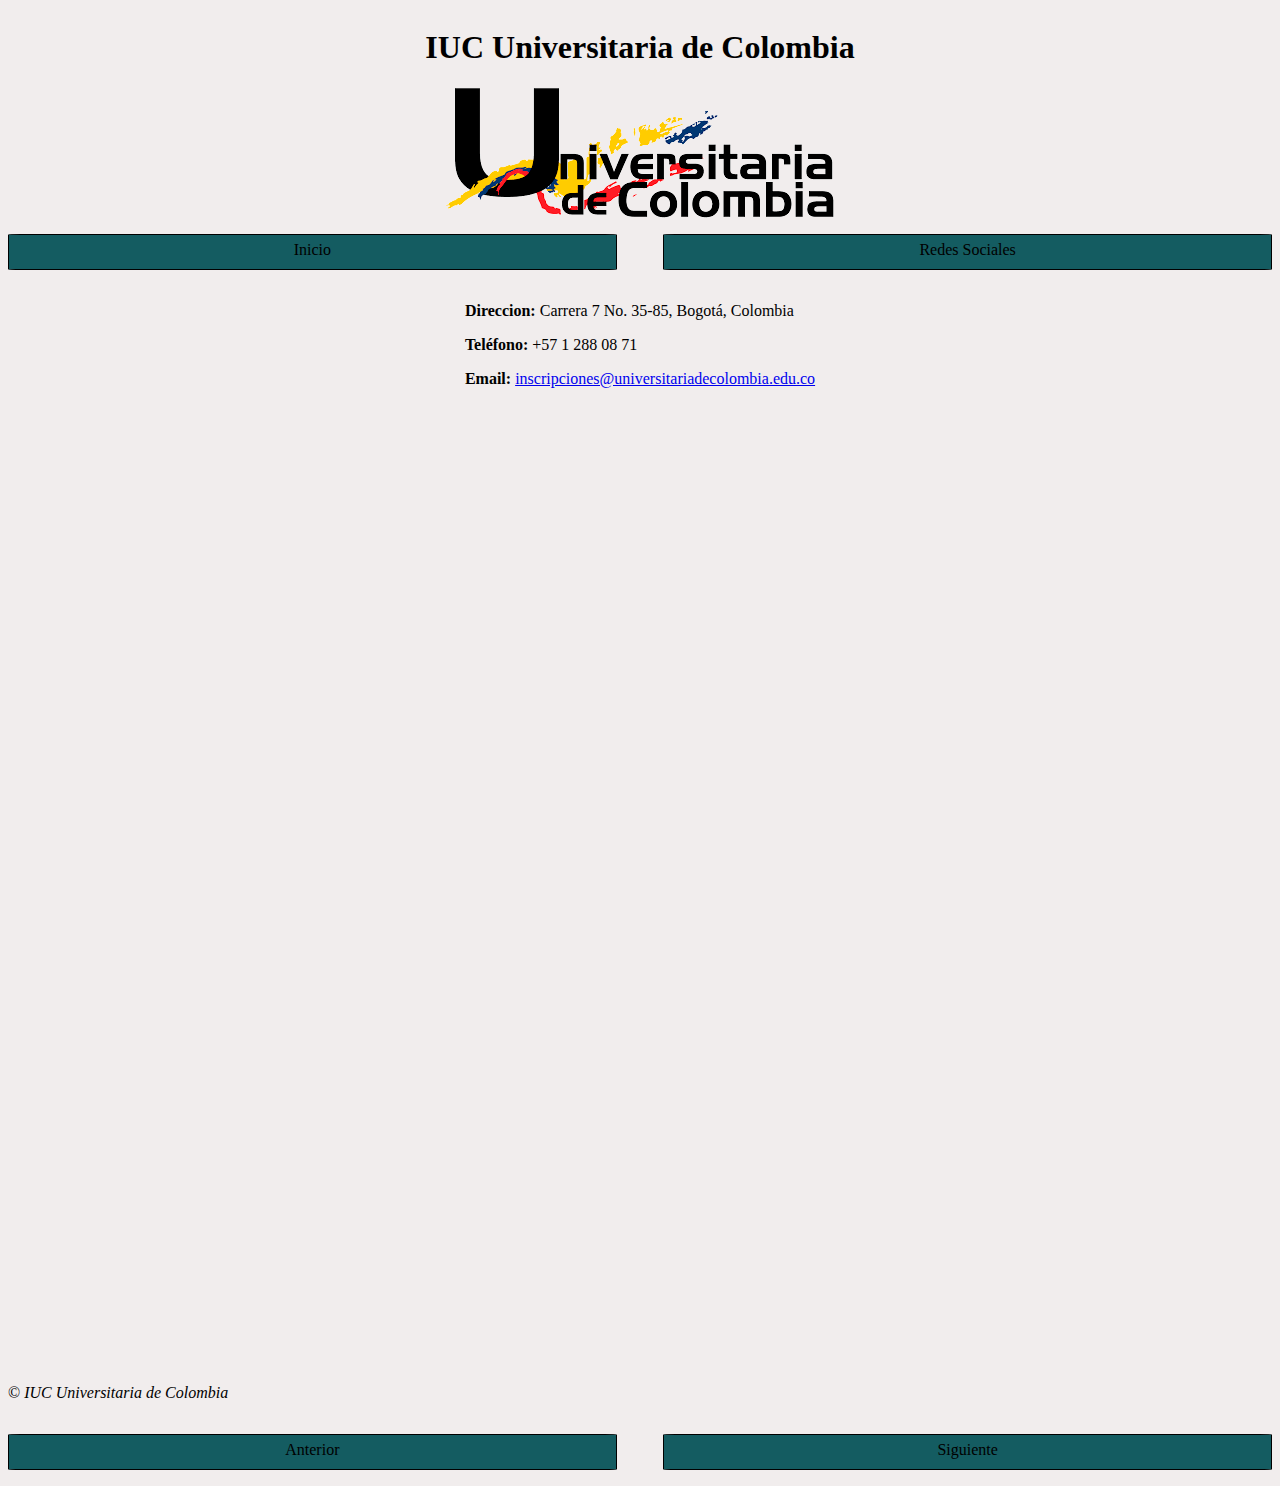
==== actividad_03_modificada.html @ ad003e4c "Primera subida" ====
<!DOCTYPE html>
<html lang="es">
  <head>
    <meta charset="UTF-8" />
    <meta
      name="description"
      content="IUC, Universitaia de Colombia,Universidad, COLOMBIA"
    />
    <link rel="stylesheet" href="./css/styles03.css" />
    <title>Actividad 03</title>
  </head>

  <body>
    <header>
      <h1>IUC Universitaria de Colombia</h1>
      <img src="images/iuc.png" alt="" />
      <nav>
        <ul>
          <li>
            <a
              href="https://universitariadecolombia.edu.co/"
              title="Ira la página de inicio"
              >Inicio</a
            >
          </li>
          <li>
            <a
              href="https://www.facebook.com/universitariaco/"
              title="Ir a las redes sociales"
              >Redes Sociales</a
            >
          </li>
        </ul>
      </nav>
    </header>
    <main>
      <div class="adrees">
        <p>
          <span class="contact"><strong> Direccion: </strong></span>Carrera 7
          No. 35-85, Bogotá, Colombia
        </p>
        <p>
          <span class="contact"><strong> Teléfono: </strong></span> +57 1 288 08
          71
        </p>
        <p>
          <span class="contact"><strong> Email: </strong></span>
          <a href="mailto:inscripciones@universitariadecolombia.edu.co"
            >inscripciones@universitariadecolombia.edu.co</a
          >
        </p>
      </div>

      <figure>
        <iframe
          src="https://www.google.com/maps/embed?pb=!1m18!1m12!1m3!1d3976.8306624106435!2d-74.0700723857784!3d4.6242826436043645!2m3!1f0!2f0!3f0!3m2!1i1024!2i768!4f13.1!3m3!1m2!1s0x8e3f99863dcf4189%3A0xf71ec9bcbcd73fdb!2sInstituci%C3%B3n%20Universitaria%20de%20Colombia%2C%20Sede%202!5e0!3m2!1ses!2sco!4v1679664254464!5m2!1ses!2sco"
          style="border: 0"
          allowfullscreen=""
          loading="lazy"
          referrerpolicy="no-referrer-when-downgrade"
        ></iframe>
      </figure>
      <figure>
        <iframe src="https://www.youtube.com/embed/usGZqoMVQis" title="Beneficios de la U" frameborder="0" allow="accelerometer; autoplay; clipboard-write; encrypted-media; gyroscope; picture-in-picture; web-share" allowfullscreen></iframe>
      </figure>
    </main>
    <footer>
      <p>&copy; <i>IUC Universitaria de Colombia</i></p>
      <nav>
        <ul>
          <li>
            <a
              href="actividad 02.html"
              title="Ir a la actividad
anterior"
              >Anterior</a
            >
          </li>
          <li>
            <a
              href="actividad 04.html"
              title="Ir a la siguiente
                        actividad"
              >Siguiente</a
            >
          </li>
        </ul>
      </nav>
    </footer>
  </body>
</html>
---- css/styles03.css ----
body{
    background-color: #f1eded;
    height: 100vh;
}
header{
    display: flex;
    flex-direction: column;
    align-items: center;
}
nav{
    width: 100%;
    display: flex;
    
}
nav ul{
    width: 100%;
    justify-content: space-between;
    display: flex;
    height: 4vh;
    padding: 0;
    text-align: center;
    
}
nav ul li{
    border: 1px black solid;
    list-style: none;
    width: 48%;
    border-radius: 2%;
    padding-top: 0.5%;
    outline: none;
    background-color: #145c61;
}
nav ul li:hover{
    background-color: #145c61;
    
}
nav ul li a{
    width: 100%;
    height: 100%;
    text-decoration: none;
    color: black;
    display: block;
}
nav ul li a:hover{
    color: white;
}
main{
    display: flex;
    flex-direction: column;
    align-items: center;
}
figure{
    width: 80%;
    height: 50vh;
}
iframe{
    height: 100%;
    width: 100%;
}
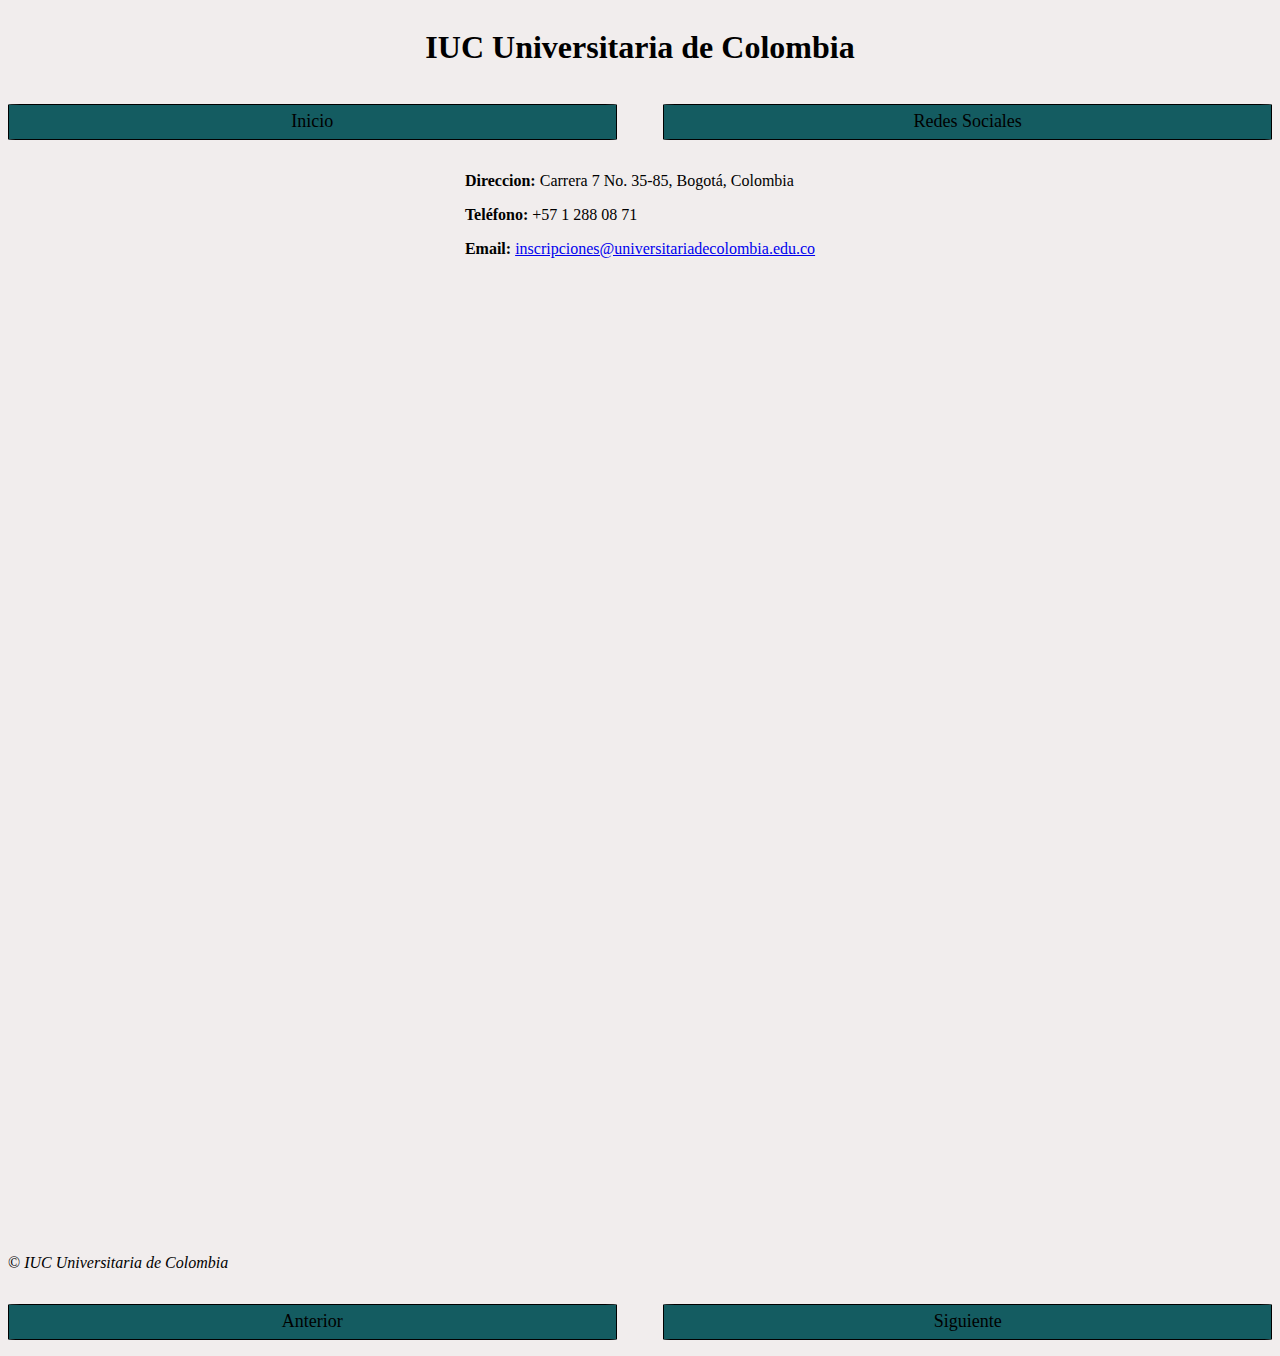
==== commit 782d25a2: "chao foto actividad 3" ====
--- a/actividad_03_modificada.html
+++ b/actividad_03_modificada.html
@@ -13,7 +13,6 @@
   <body>
     <header>
       <h1>IUC Universitaria de Colombia</h1>
-      <img src="images/iuc.png" alt="" />
       <nav>
         <ul>
           <li>
--- a/css/styles03.css
+++ b/css/styles03.css
@@ -40,6 +40,7 @@
     text-decoration: none;
     color: black;
     display: block;
+    font-size: 2vh;
 }
 nav ul li a:hover{
     color: white;
